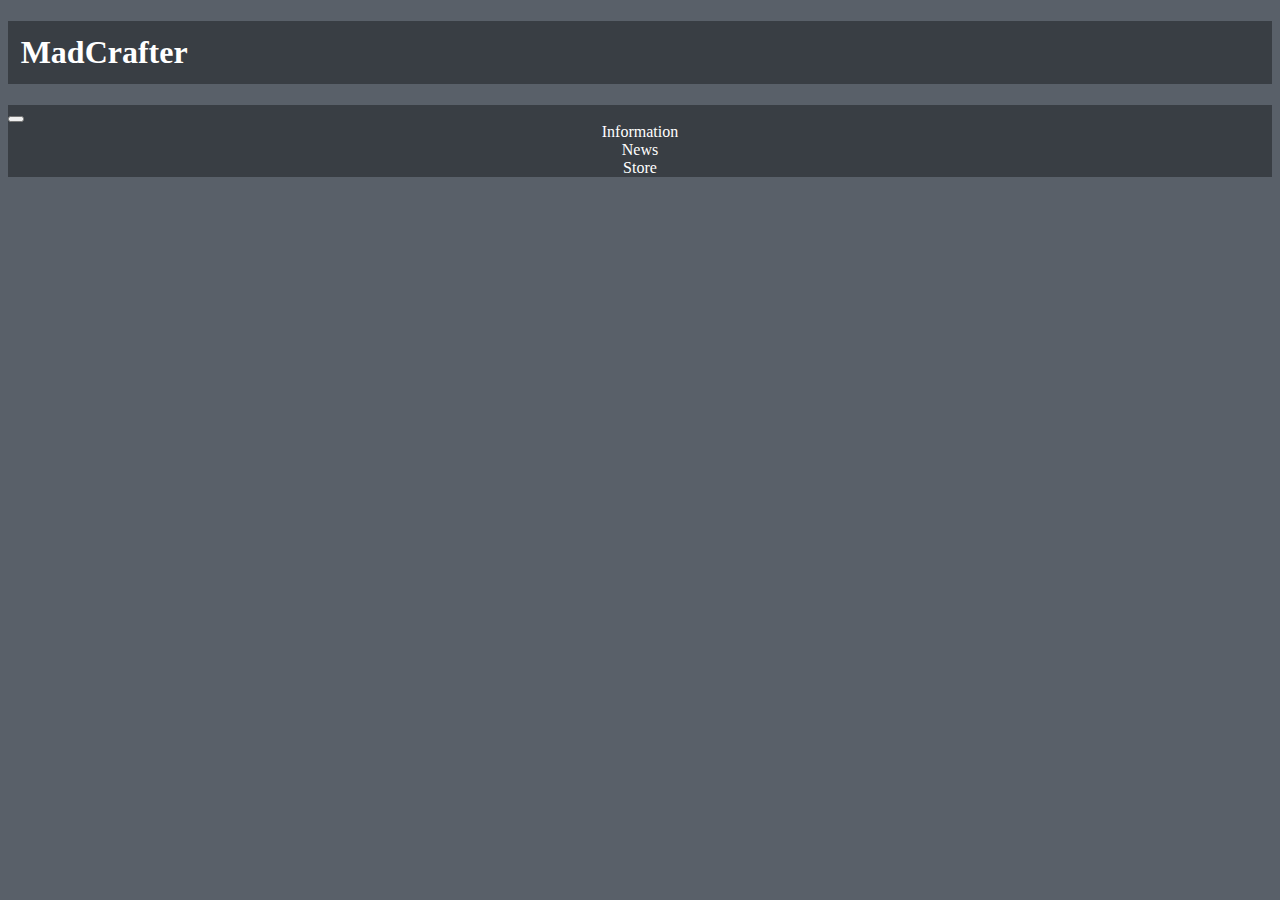
==== news.html @ 08fcb203 "Added other sites" ====
<!DOCTYPE html>
<html>
    <head>
      <meta charset="utf-8">
      <meta name="viewport" content="width=device-width, initial-scale=1">
      <meta name="author" content="MadCrafter website devision">
      <meta name="keywords" content="MadCrafter, minecraft, server">
      <meta name="description" content="MadCrafter, a survival minecraft server. IP=play.madcrafter.org">
        <link href="https://cdn.jsdelivr.net/npm/bootstrap@5.0.1/dist/css/bootstrap.min.css" rel="stylesheet" integrity="sha384-+0n0xVW2eSR5OomGNYDnhzAbDsOXxcvSN1TPprVMTNDbiYZCxYbOOl7+AMvyTG2x" crossorigin="anonymous">
        <link rel="stylesheet" type="text/css" href="style.css">
        <link rel="icon" href="//dunb17ur4ymx4.cloudfront.net/webstore/logos/635d975b449de82c635269e353f674bb42222b64.png" type="image/x-icon">
          <title>MadCrafter | News</title>
    </head>

    <body id="news">
      <header>
        <h1><a href="index.html" target="_self">MadCrafter</a></h1>
      </header>
      <nav class="navbar navbar-expand-md">
        <button class="navbar-toggler navbar-dark" type="button" data-toggle="collapse" data-target="#main-navigation">
          <span class="navbar-togger-icon"></span>
        </button>
        <div class="collapse navbar-collapse" id="main-navigation">
          <ul class="navbar-nav">
            <li onclick="location.href = 'info.html';" class="nav-item">
              Information
            </li>
            <li onclick="location.href = 'news.html';" class="nav-item">
              News
            </li>
            <li onclick="location.href = 'https://madcrafter-store.tebex.io/';" class="nav-item">
              Store
            </li>
          </ul>
        </div>
      </nav>

      <div id="news-content">

      </div>
      <script src="https://cdn.jsdelivr.net/npm/bootstrap@5.0.1/dist/js/bootstrap.bundle.min.js" integrity="sha384-gtEjrD/SeCtmISkJkNUaaKMoLD0//ElJ19smozuHV6z3Iehds+3Ulb9Bn9Plx0x4" crossorigin="anonymous"></script>
    </body>
</html>
---- style.css ----
/* Index */
#index {
  background-color: rgb(89, 96, 105);
}

/* Info */
#info {
  background-color: rgb(89, 96, 105);
}

/* News */
#news {
  background-color: rgb(89, 96, 105);
}

/* General layouts */
a {
  text-decoration: none;
  color: inherit;
}
a:hover {
  text-decoration: none;
  color: inherit;
}

/* Navigation bar */
.navbar {
  background-color: rgb(57, 62, 68);
}
.nav-item {
  width: 100%;
  background-size: cover;
  text-align: center;
  color: #FFFFFF;
}

header {
  background-color: rgb(57, 62, 68);
  color: #FFFFFF;
  background-size: cover;
}
header h1 {
  padding: 1%;
}
ul {
  list-style-type: none;
  margin: 0;
  padding: 0;
  width: 100%;
}
ul li {
  cursor: pointer;
  margin: 0;
  text-align: center;
}
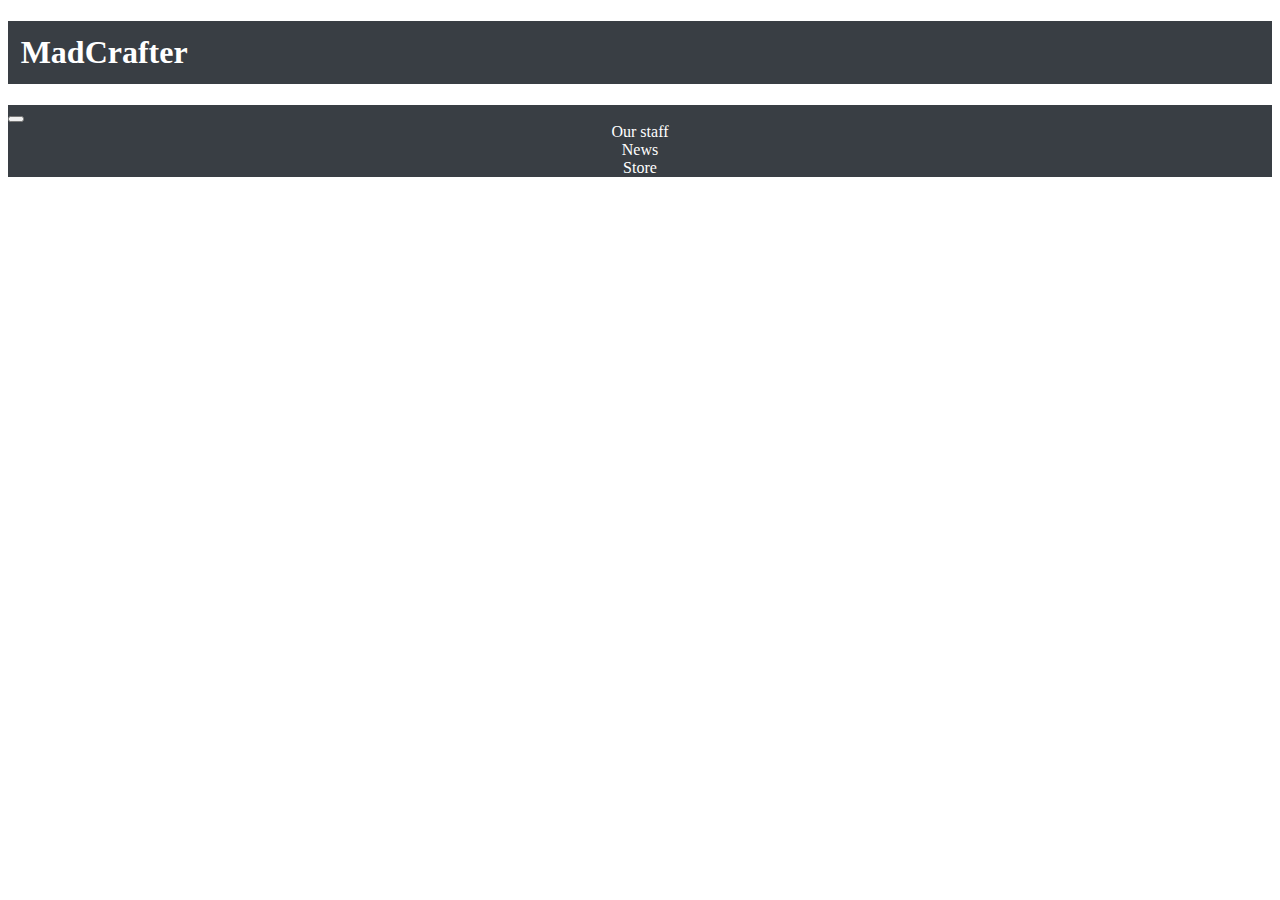
==== commit 61886b25: "change of subject" ====
--- a/news.html
+++ b/news.html
@@ -22,8 +22,8 @@
         </button>
         <div class="collapse navbar-collapse" id="main-navigation">
           <ul class="navbar-nav">
-            <li onclick="location.href = 'info.html';" class="nav-item">
-              Information
+            <li onclick="location.href = 'staff.html';" class="nav-item">
+              Our staff
             </li>
             <li onclick="location.href = 'news.html';" class="nav-item">
               News
--- a/style.css
+++ b/style.css
@@ -1,6 +1,29 @@
 /* Index */
 #index {
   background-color: rgb(89, 96, 105);
+}
+#opening {
+
+}
+#opening img {
+  float: left;
+  margin: 4%;
+  border: 1px solid white;
+}
+#opening p {
+  float: left;
+  width: 30%;
+  margin: 10%;
+  margin-left: 0;
+  margin-top: 0;
+  font-style: oblique;
+}
+#opening h2 {
+  float: left;
+  margin-right: 9%;
+  margin-top: 9%;
+  margin-left: 0;
+  margin-bottom: 1%;
 }
 
 /* Info */
@@ -9,7 +32,7 @@
 }
 
 /* News */
-#news {
+#staff {
   background-color: rgb(89, 96, 105);
 }
 
@@ -21,6 +44,9 @@
 a:hover {
   text-decoration: none;
   color: inherit;
+}
+p, h2 {
+  color: #FFFFFF;
 }
 
 /* Navigation bar */
@@ -53,3 +79,83 @@
   margin: 0;
   text-align: center;
 }
+
+/* Style the Image Used to Trigger the Modal */
+#myImg {
+  border-radius: 5px;
+  cursor: pointer;
+  transition: 0.3s;
+}
+
+#myImg:hover {opacity: 0.7;}
+
+/* The Modal (background) */
+.modal {
+  display: none; /* Hidden by default */
+  position: fixed; /* Stay in place */
+  z-index: 1; /* Sit on top */
+  padding-top: 100px; /* Location of the box */
+  left: 0;
+  top: 0;
+  width: 100%; /* Full width */
+  height: 100%; /* Full height */
+  overflow: auto; /* Enable scroll if needed */
+  background-color: rgb(0,0,0); /* Fallback color */
+  background-color: rgba(0,0,0,0.9); /* Black w/ opacity */
+}
+
+/* Modal Content (Image) */
+.modal-content {
+  margin: auto;
+  display: block;
+  width: 80%;
+  max-width: 700px;
+}
+
+/* Caption of Modal Image (Image Text) - Same Width as the Image */
+#caption {
+  margin: auto;
+  display: block;
+  width: 80%;
+  max-width: 700px;
+  text-align: center;
+  color: #ccc;
+  padding: 10px 0;
+  height: 150px;
+}
+
+/* Add Animation - Zoom in the Modal */
+.modal-content, #caption {
+  animation-name: zoom;
+  animation-duration: 0.6s;
+}
+
+@keyframes zoom {
+  from {transform:scale(0)}
+  to {transform:scale(1)}
+}
+
+/* The Close Button */
+.close {
+  position: absolute;
+  top: 15px;
+  right: 35px;
+  color: #f1f1f1;
+  font-size: 40px;
+  font-weight: bold;
+  transition: 0.3s;
+}
+
+.close:hover,
+.close:focus {
+  color: #bbb;
+  text-decoration: none;
+  cursor: pointer;
+}
+
+/* 100% Image Width on Smaller Screens */
+@media only screen and (max-width: 700px){
+  .modal-content {
+    width: 100%;
+  }
+}
